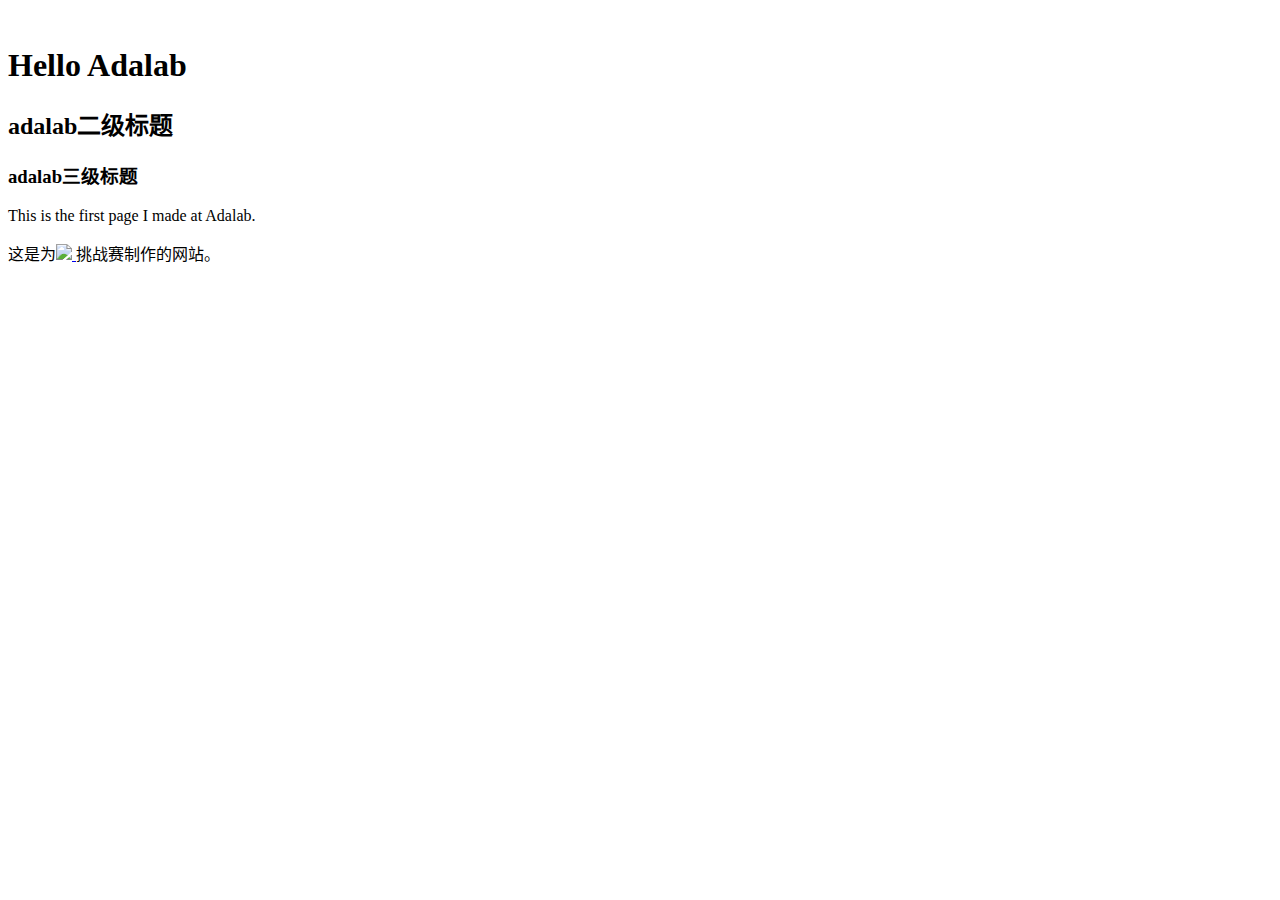
==== index.html @ 1d9631ed "Update index.html" ====
<!DOCTYPE html>

<html lang="zh-CN">

<head>
    <meta charset="utf-8">
    <title>Adalab</title>
</head>

<body>

    
    
    <header><img src="https://www.adalab.cn/images/adalab.png" alt="" height="100px"></header>
    <main>
        <h1>Hello Adalab</h1>
        <h2>adalab二级标题</h2>
        <h3>adalab三级标题</h3>

<p>This is the first page I made at Adalab.</p>
        这是为<a href="https://www.adalab.cn" ><img src="https://www.adalab.cn/images/adalab.png"> </a>挑战赛制作的网站。
    
    </main>
    <footer>


    </footer>
</body>

</html>
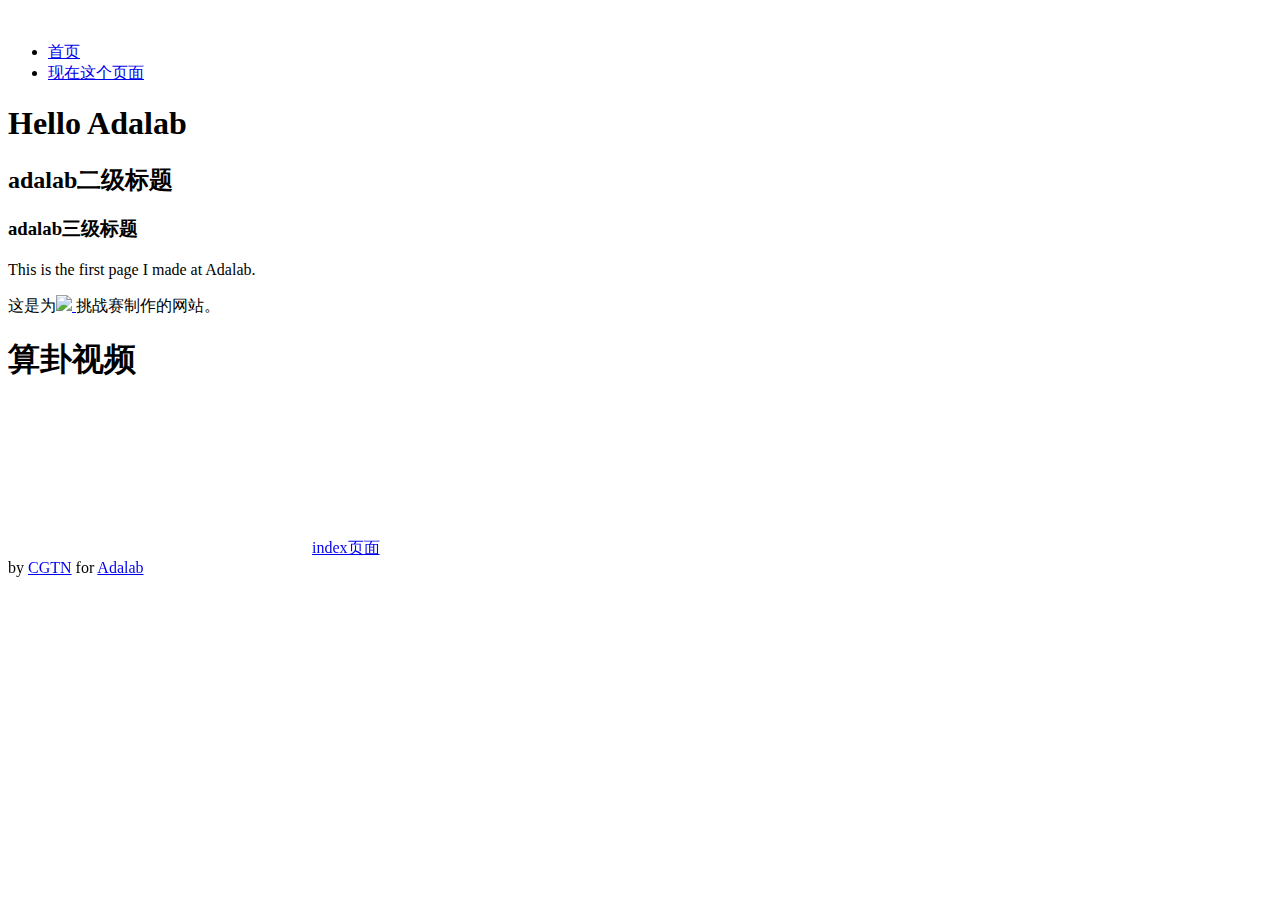
==== commit 9e3b7ba8: "Update index.html" ====
--- a/index.html
+++ b/index.html
@@ -1,31 +1,40 @@
 <!DOCTYPE html>
-
-<html lang="zh-CN">
-
+<html lang="en">
 <head>
     <meta charset="utf-8">
-    <title>Adalab</title>
+    <title>我的哔哩哔哩</title>
 </head>
-
 <body>
 
-    
-    
-    <header><img src="https://www.adalab.cn/images/adalab.png" alt="" height="100px"></header>
+     <header><img src="https://www.adalab.cn/images/adalab.png" alt="" height="100px"></header>
     <main>
-        <h1>Hello Adalab</h1>
-        <h2>adalab二级标题</h2>
-        <h3>adalab三级标题</h3>
+        <aside>
+            <ul>
+                <li><a href="https://coderli17710241411.github.io">首页</a></li>
+                <li><a href="https://coderli17710241411.github.io/bilibili.html">现在这个页面</a></li>
+            </ul>
+        </aside>
+        <article>
 
-<p>This is the first page I made at Adalab.</p>
-        这是为<a href="https://www.adalab.cn" ><img src="https://www.adalab.cn/images/adalab.png"> </a>挑战赛制作的网站。
-    
+            <h1>Hello Adalab</h1>
+            <h2>adalab二级标题</h2>
+            <h3>adalab三级标题</h3>
+            <p>This is the first page I made at Adalab.</p>
+            这是为<a href="https://www.adalab.cn"><img src="https://www.adalab.cn/images/adalab.png"> </a>挑战赛制作的网站。
+
+
+            <h1>算卦视频</h1>
+            <iframe src="//player.bilibili.com/player.html?aid=894643041&bvid=BV1cP4y1375E&cid=547810157&page=1"
+                scrolling="no" border="0" frameborder="no" framespacing="0" allowfullscreen="true"> </iframe>
+            <a href="https://coderli17710241411.github.io/">index页面</a>
+        </article>
     </main>
     <footer>
-
+        by <a href="https://www.zhihu.com/people/0000-55-49-60" target="_blank">CGTN</a> for <a
+            href="https://www.adalab.cn" target="_blank">Adalab</a>
 
     </footer>
+
+    
 </body>
-
 </html>
-
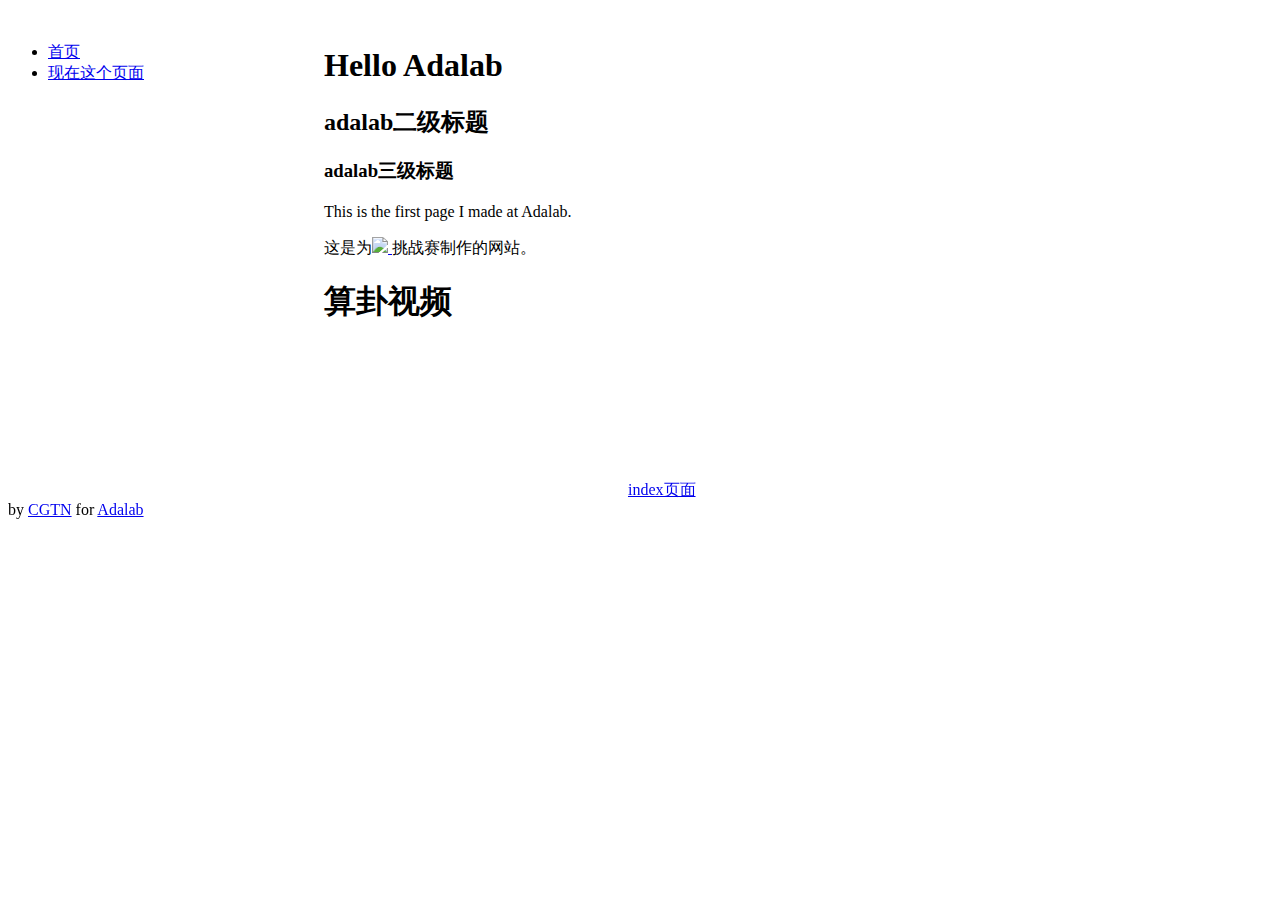
==== commit 8b4859f0: "Update index.html" ====
--- a/index.html
+++ b/index.html
@@ -3,10 +3,12 @@
 <head>
     <meta charset="utf-8">
     <title>我的哔哩哔哩</title>
+    <link href="https://www.adalab.cn/admission.css" rel="stylesheet">
+    <link href="style.css" rel="stylesheet">
 </head>
 <body>
 
-     <header><img src="https://www.adalab.cn/images/adalab.png" alt="" height="100px"></header>
+     <header><img src="https://www.adalab.cn/images/adalab.png" alt="" height="100px" class="small"></header>
     <main>
         <aside>
             <ul>
--- a/style.css
+++ b/style.css
@@ -0,0 +1,18 @@
+a:hover  {
+  color: green;
+  font-weight: bold;
+}
+body{
+    display: flex;
+    flex-direction:column 
+}
+main{
+    display: flex;
+    flex: auto
+}
+aside{
+    flex: 1
+}
+article{
+    flex: 3
+}
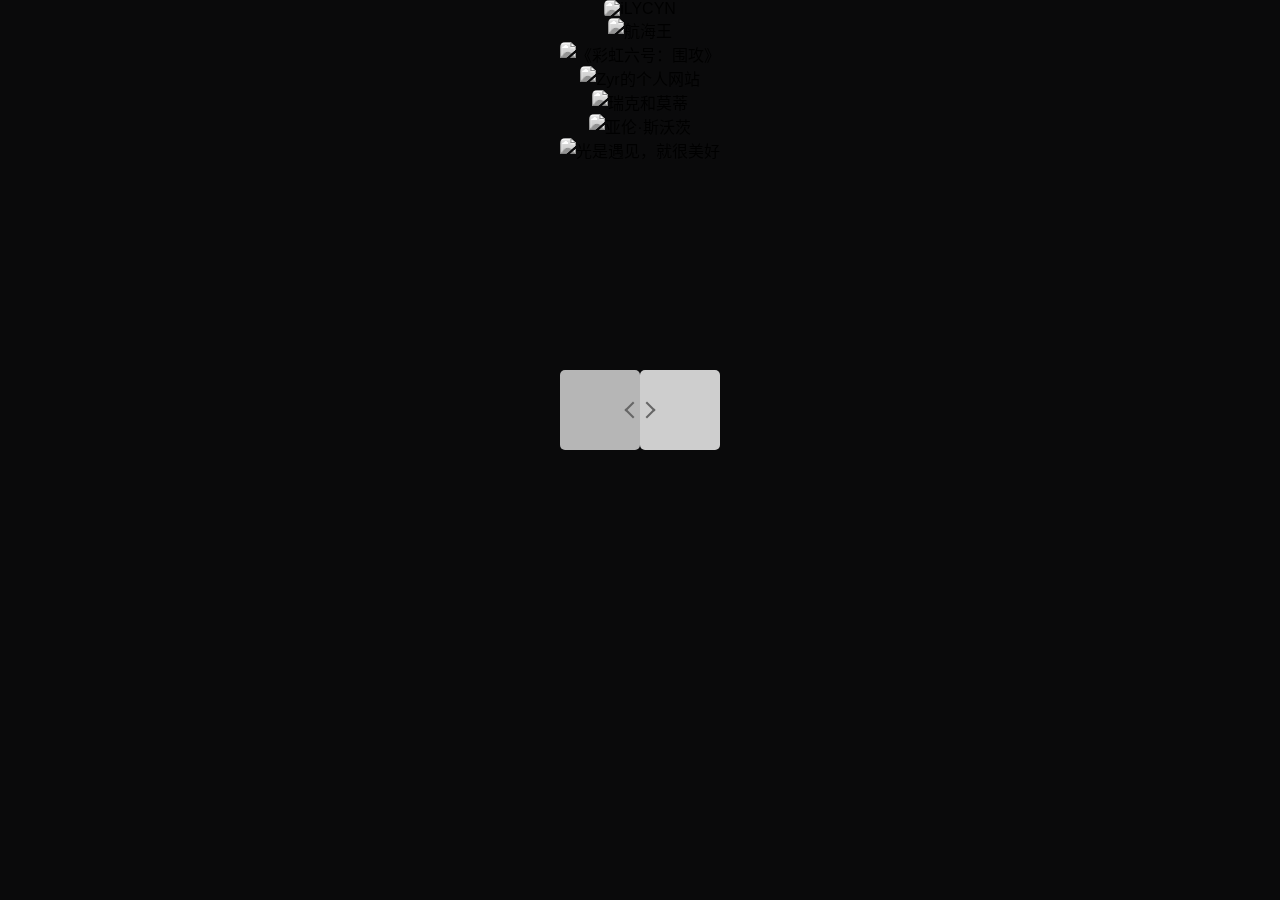
==== commit 7227dbe2: "Update index.html" ====
--- a/index.html
+++ b/index.html
@@ -1,42 +1,475 @@
+
 <!DOCTYPE html>
-<html lang="en">
+
+<html lang="zh-CN">
+
 <head>
     <meta charset="utf-8">
-    <title>我的哔哩哔哩</title>
-    <link href="https://www.adalab.cn/admission.css" rel="stylesheet">
-    <link href="style.css" rel="stylesheet">
+    <title>Adalab挑战赛作品集</title>
+    <link rel="stylesheet" href="https://cdn.jsdelivr.net/npm/swiper@6.5.8/swiper-bundle.min.css"
+        integrity="sha256-QB1cUj8NLdGT32WwxvMRX5Sox8MFEp34VwByywXM/4w=" crossorigin="anonymous">
+    <style>
+        body {
+            margin: 0;
+            padding: 0;
+            font-family: -apple-system, BlinkMacSystemFont, "Apple Color Emoji", "Segoe UI Emoji", "Segoe UI Symbol", "Segoe UI", "PingFang SC", "Hiragino Sans GB", "Microsoft YaHei", "Helvetica Neue", Helvetica, Arial, sans-serif;
+        }
+
+        .title-box a,
+        .title-box a:visited {
+            color: white;
+        }
+
+        .title-box a:hover {
+            color: lightgray;
+        }
+
+        .introcontainer {
+            width: 100%;
+            height: 100%;
+            margin: auto;
+        }
+
+        .swiper-container {
+            width: 100%;
+            height: 100vh;
+            background: rgb(10, 10, 11);
+        }
+
+        .swiper-slide {
+            width: 500px;
+            height: 100%;
+            display: flex;
+            margin: auto;
+            align-items: center;
+            justify-content: center;
+            background: rgb(10, 10, 11);
+        }
+
+        .cards {
+            width: 100%;
+            height: auto;
+            display: flex;
+            position: relative;
+            align-items: center;
+            justify-content: center;
+        }
+
+        .card img {
+            object-fit: cover;
+            width: 600px;
+            border-radius: 5px;
+            max-width: 100%;
+            height: 50vh;
+            padding: 0;
+            margin: 0;
+        }
+
+        .card.two img {
+            filter: sepia(100%) hue-rotate(190deg) saturate(300%);
+        }
+
+        .card.four img {
+            filter: invert(4%) sepia(75%) saturate(500%) hue-rotate(356deg) brightness(70%) contrast(103%);
+        }
+
+        .text {
+            display: flex;
+            align-items: center;
+            justify-content: center;
+            position: absolute;
+            bottom: 0px;
+            max-width: 100%;
+            width: 500px;
+
+        }
+
+        .title-box {
+            display: flex;
+            text-align: left;
+            max-width: 100%;
+            flex-direction: column;
+            flex-wrap: nowrap;
+            position: absolute;
+            top: 0;
+            left: 50%;
+            right: 0 !important;
+            bottom: 50px;
+            justify-content: center;
+            color: #fff;
+            opacity: 0;
+            z-index: 15;
+        }
+
+        .title-box h1 {
+            display: block;
+            font-family: "Futura";
+            font-weight: 700;
+            line-height: normal;
+            max-width: 100%;
+            font-size: 3vmin;
+        }
+
+        .title-box p {
+            font-family: "HelveticaNow";
+            font-size: 2vmin;
+            padding-top: 0;
+            margin: 0;
+            padding-left: 1%;
+            max-width: 100%;
+        }
+
+        .card .title-box .seperator {
+            height: 1px;
+            width: 10%;
+            background: white;
+            position: absolute;
+            content: "";
+            left: -15%;
+            top: 50%;
+        }
+
+        .swiper-slide .title-box {
+            transform: translateX(-50%);
+            transition: all .7s ease .3s;
+        }
+
+        .swiper-slide-active .title-box {
+            transform: translateX(0%);
+            opacity: 1;
+            transition: all .7s ease;
+        }
+
+        .swiper-scrollbar {
+            background: white;
+        }
+
+        .swiper-slide .card img {
+            transition: filter .7s ease;
+            filter: grayscale(100%);
+        }
+
+        .swiper-slide-active .card img {
+            filter: grayscale(0%) brightness(60%);
+        }
+
+        .swiper-pagination-bullet-active {
+            background: white !important;
+            width: 25px !important;
+            height: 5px !important;
+            border-radius: 0 !important;
+        }
+
+        .swiper-pagination-bullet {
+            background: whitesmoke !important;
+            width: 25px !important;
+            height: 5px !important;
+            border-radius: 0 !important;
+        }
+
+        .swiper-arrows {
+            width: 100%;
+            height: 80px;
+            position: absolute;
+            display: flex;
+            justify-content: center;
+            align-items: center;
+            bottom: 50%;
+        }
+
+        .swiper-button-prev,
+        .swiper-button-next {
+            width: 80px !important;
+            height: 80px;
+            background-image: none !important;
+            display: flex;
+            align-items: center;
+            justify-content: center;
+            top: 0;
+            bottom: 0;
+            margin: 0;
+            border-radius: 5px;
+            transition: all 0.3s ease;
+        }
+
+        .swiper-button-prev {
+            left: 0px !important;
+            right: auto !important;
+            background-color: rgba(255, 255, 255, 0.7);
+        }
+
+        .swiper-button-next {
+            right: 0px !important;
+            background-color: rgba(255, 255, 255, 0.8);
+        }
+
+        .swiper-button-prev span,
+        .swiper-button-next span {
+            width: 10px;
+            height: 10px;
+            display: flex;
+            align-items: center;
+            justify-content: center;
+            background-color: transparent;
+            position: absolute;
+            border: solid 2px #666;
+            border-left: 0;
+            border-bottom: 0;
+            transition: all 0.1s ease;
+        }
+
+        .swiper-button-prev span {
+            transform: rotate(-135deg);
+            left: 49%;
+        }
+
+        .swiper-button-next span {
+            transform: rotate(45deg);
+            right: 49%;
+        }
+
+        .swiper-button-prev:hover span,
+        .swiper-button-next:hover span {
+            width: 5px;
+            height: 5px;
+        }
+
+        .swiper-button-prev:after,
+        .swiper-button-next:after {
+            width: 0px;
+            height: inherit;
+            content: "";
+            position: absolute;
+            border-radius: 5px;
+            background-color: white;
+            transition: all 0.4s ease-in-out;
+            z-index: -1;
+            opacity: 0.8;
+        }
+
+        .swiper-button-prev:after {
+            right: 0;
+        }
+
+        .swiper-button-next:after {
+            left: 0;
+        }
+
+        .swiper-button-prev:hover:after,
+        .swiper-button-next:hover:after {
+            width: inherit;
+        }
+
+        .swiper-button-disabled {
+            opacity: 1 !important;
+        }
+
+        .swiper-button-disabled.swiper-button-prev span,
+        .swiper-button-disabled.swiper-button-next span {
+            opacity: 0.2;
+        }
+
+        @media screen and (max-width: 512px) {
+
+            .swiper-button-prev,
+            .swiper-button-next {
+                width: 60px;
+                height: 60px;
+                bottom: 0;
+            }
+
+            .swiper-arrows {
+                height: 60px;
+            }
+
+            .swiper-button-prev {
+                right: 60px;
+            }
+
+            .swiper-button-prev span {
+                left: 45%;
+            }
+
+            .swiper-button-next span {
+                right: 45%;
+            }
+        }
+
+        .swiper-button-next::after,
+        .swiper-container-rtl .swiper-button-prev::after {
+            content: "attr" !important;
+        }
+
+        .swiper-button-prev::after,
+        .swiper-container-rtl .swiper-button-prev::after {
+            content: "attr" !important;
+        }
+    </style>
 </head>
+
 <body>
-
-     <header><img src="https://www.adalab.cn/images/adalab.png" alt="" height="100px" class="small"></header>
-    <main>
-        <aside>
-            <ul>
-                <li><a href="https://coderli17710241411.github.io">首页</a></li>
-                <li><a href="https://coderli17710241411.github.io/bilibili.html">现在这个页面</a></li>
-            </ul>
-        </aside>
-        <article>
-
-            <h1>Hello Adalab</h1>
-            <h2>adalab二级标题</h2>
-            <h3>adalab三级标题</h3>
-            <p>This is the first page I made at Adalab.</p>
-            这是为<a href="https://www.adalab.cn"><img src="https://www.adalab.cn/images/adalab.png"> </a>挑战赛制作的网站。
-
-
-            <h1>算卦视频</h1>
-            <iframe src="//player.bilibili.com/player.html?aid=894643041&bvid=BV1cP4y1375E&cid=547810157&page=1"
-                scrolling="no" border="0" frameborder="no" framespacing="0" allowfullscreen="true"> </iframe>
-            <a href="https://coderli17710241411.github.io/">index页面</a>
-        </article>
-    </main>
-    <footer>
-        by <a href="https://www.zhihu.com/people/0000-55-49-60" target="_blank">CGTN</a> for <a
-            href="https://www.adalab.cn" target="_blank">Adalab</a>
-
-    </footer>
-
-    
+    <div class="introcontainer">
+        <!-- Slider main container -->
+        <div class="swiper-container">
+            <!-- Additional required wrapper -->
+            <div class="swiper-wrapper">
+                <!-- Slides -->
+                <div class="swiper-slide">
+                    <div class="cards">
+                        <div class="card one">
+                            <img src="https://z3.ax1x.com/2021/07/05/R5XjEj.jpg" alt="iLYCYN" />
+                            <div class="text">
+                            </div>
+                            <div class="title-box">
+                                <a href="/ilycyn.github.io/">
+                                    <h1>iLYCYN</h1>
+                                </a>
+                                <p>爱是什么？可能每个人都有不同的答案。</p>
+                                <div class="seperator"></div>
+                            </div>
+                        </div>
+                    </div>
+                </div>
+
+                <div class="swiper-slide">
+                    <div class="cards">
+                        <div class="card two">
+                            <img src="/40400.github.io/ziyuan/ZZ.png" alt="航海王" />
+                            <div class="text">
+                            </div>
+                            <div class="title-box">
+                                <a href="/40400.github.io/">
+                                    <h1>航海王</h1>
+                                </a>
+                                <p>《航海王》是日本漫画家尾田荣一郎作画的少年漫画作品，于1997年7月22日在集英社《周刊少年Jump》开始连载。</p>
+                                <div class="seperator"></div>
+                            </div>
+                        </div>
+                    </div>
+                </div>
+
+                <div class="swiper-slide">
+                    <div class="cards">
+                        <div class="card three">
+                            <img src="https://z3.ax1x.com/2021/06/21/RE1MDK.jpg" alt="《彩虹六号：围攻》" />
+                            <div class="text">
+                            </div>
+                            <div class="title-box">
+                                <a href="/wenbaolin.github.io/">
+                                    <h1>《彩虹六号：围攻》</h1>
+                                </a>
+                                <p>以第一人称设计游戏《彩虹六号》为主题开发的网站，加入了Disqus评论系统，还精心设计了一个独属于自己的签名图片。</p>
+                                <div class="seperator"></div>
+                            </div>
+                        </div>
+                    </div>
+                </div>
+
+                <div class="swiper-slide">
+                    <div class="cards">
+                        <div class="card four">
+                            <img src="https://x0.ifengimg.com/ucms/2021_24/8100536FA47D94A18F196FBC720B4ED5A2AE1E6F_size775_w1000_h660.png"
+                                alt="Zyr的个人网站" />
+                            <div class="text">
+                            </div>
+                            <div class="title-box">
+                                <a href="/zhaoyurun.github.io/">
+                                    <h1>Zyr的个人网站</h1>
+                                </a>
+                                <p>恰逢神舟十二号发射成功，有感而发，制作了这个网站。用Waline实现了评论功能，还嵌入了一个百度搜索。</p>
+                                <div class="seperator"></div>
+                            </div>
+                        </div>
+                    </div>
+                </div>
+
+                <div class="swiper-slide">
+                    <div class="cards">
+                        <div class="card one">
+                            <img src="/cybzzz.github.io/Rick%20and%20Morty.jpg" alt="瑞克和莫蒂" />
+                            <div class="text">
+                            </div>
+                            <div class="title-box">
+                                <a href="/cybzzz.github.io/">
+                                    <h1>瑞克和莫蒂</h1>
+                                </a>
+                                <p>Rick and Morty是由Justin Roiland和 Dan Harmon为卡通网络深夜节目Adult Swim创作的美国成人动画科幻情景喜剧。</p>
+                                <div class="seperator"></div>
+                            </div>
+                        </div>
+                    </div>
+                </div>
+
+                <div class="swiper-slide">
+                    <div class="cards">
+                        <div class="card one">
+                            <img src="https://i.niupic.com/images/2022/03/02/9VBR.jpg" alt="亚伦·斯沃茨" />
+                            <div class="text">
+                            </div>
+                            <div class="title-box">
+                                <a href="/dddaniel1.github.io/">
+                                    <h1>亚伦·斯沃茨</h1>
+                                </a>
+                                <p>亚伦·斯沃茨是年少成名的计算机天才，著名社交网站Reddit联合创始人，web py的设计者，RSS规格的作者。</p>
+                                <div class="seperator"></div>
+                            </div>
+                        </div>
+                    </div>
+                </div>
+
+                <div class="swiper-slide">
+                    <div class="cards">
+                        <div class="card one">
+                            <img src="/PrawKanit.github.io/images/p3.png" alt="光是遇见，就很美好" />
+                            <div class="text">
+                            </div>
+                            <div class="title-box">
+                                <a href="/PrawKanit.github.io/">
+                                    <h1>光是遇见，就很美好</h1>
+                                </a>
+                                <p>在一座失落的云中王国，有一群光之子民居住于此，光明与黑暗在王国中和谐共存着。然而渐渐地，光与暗的平衡发生了倾斜，王国也因此没落。</p>
+                                <div class="seperator"></div>
+                            </div>
+                        </div>
+                    </div>
+                </div>
+            </div>
+            <!-- If we need pagination -->
+            <div class="swiper-pagination"></div>
+
+            <!-- If we need navigation buttons -->
+            <div class="swiper-arrows">
+                <div class="swiper-button-prev"><span></span></div>
+                <div class="swiper-button-next"><span></span></div>
+            </div>
+
+            <!-- If we need scrollbar -->
+        </div>
+    </div>
+    <script>
+        document.addEventListener("DOMContentLoaded", function () {
+            const swiper = new Swiper('.swiper-container', {
+                speed: 500,
+                pagination: {
+                    el: '.swiper-pagination',
+                    clickable: true,
+                },
+                centeredSlides: true,
+                paginationClickable: true,
+                watchSlidesProgress: true,
+                loop: true,
+                slidesPerView: 2,
+                spaceBetween: 30,
+                navigation: {
+                    nextEl: '.swiper-button-next',
+                    prevEl: '.swiper-button-prev',
+                },
+            })
+        })
+    </script>
+
+    <script src="https://cdn.jsdelivr.net/npm/swiper@6.5.8/swiper-bundle.min.js"
+        integrity="sha256-5em7JK58BvjAPoXjN+YEQu1aV9K3qlSCs/1OZBuq4zU=" crossorigin="anonymous"></script>
 </body>
+
 </html>
